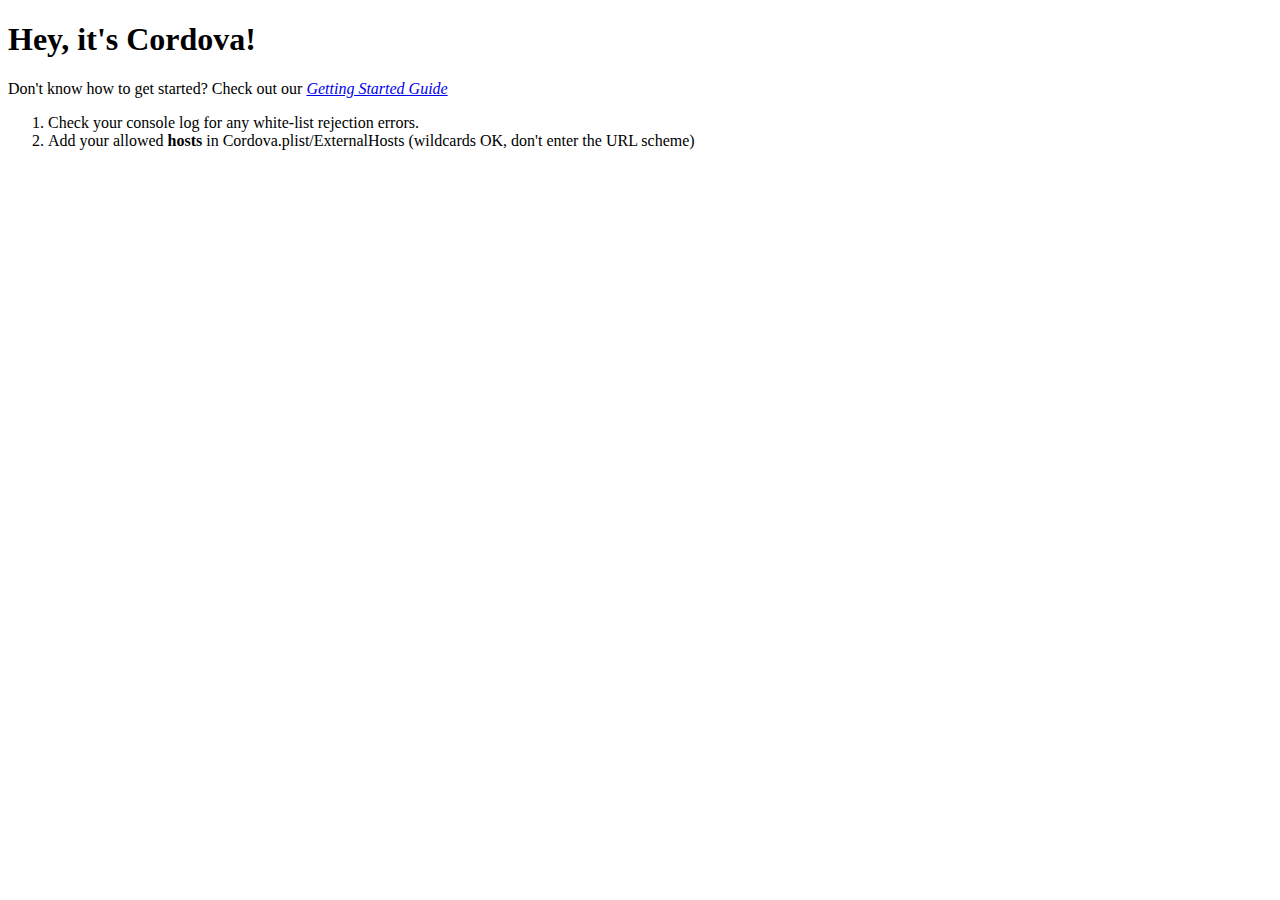
==== api/iOS/www/index.html @ 6350d40f "android and iOS projects" ====
<!DOCTYPE html>
<html>
<!--
#
# Licensed to the Apache Software Foundation (ASF) under one
# or more contributor license agreements.  See the NOTICE file
# distributed with this work for additional information
# regarding copyright ownership.  The ASF licenses this file
# to you under the Apache License, Version 2.0 (the
# "License"); you may not use this file except in compliance
# with the License.  You may obtain a copy of the License at
# 
# http://www.apache.org/licenses/LICENSE-2.0
# 
# Unless required by applicable law or agreed to in writing,
# software distributed under the License is distributed on an
# "AS IS" BASIS, WITHOUT WARRANTIES OR CONDITIONS OF ANY
#  KIND, either express or implied.  See the License for the
# specific language governing permissions and limitations
# under the License.
#
-->
  <head>
  <title></title>
  
    <meta name="viewport" content="width=device-width, initial-scale=1.0, maximum-scale=1.0, user-scalable=no;" />
	<meta charset="utf-8">


	<!-- iPad/iPhone specific css below, add after your main css >
	<link rel="stylesheet" media="only screen and (max-device-width: 1024px)" href="ipad.css" type="text/css" />		
	<link rel="stylesheet" media="only screen and (max-device-width: 480px)" href="iphone.css" type="text/css" />		
	-->
	<!-- If your application is targeting iOS BEFORE 4.0 you MUST put json2.js from http://www.JSON.org/json2.js into your www directory and include it here -->
	<script type="text/javascript" charset="utf-8" src="cordova-1.8.0.js"></script>
    <script type="text/javascript">


	// If you want to prevent dragging, uncomment this section
	/*
	function preventBehavior(e) 
	{ 
      e.preventDefault(); 
    };
	document.addEventListener("touchmove", preventBehavior, false);
	*/
	
	/* If you are supporting your own protocol, the var invokeString will contain any arguments to the app launch.
	see http://iphonedevelopertips.com/cocoa/launching-your-own-application-via-a-custom-url-scheme.html
	for more details -jm */
	/*
	function handleOpenURL(url)
	{
		// TODO: do something with the url passed in.
	}
	*/
	
	function onBodyLoad()
	{		
		document.addEventListener("deviceready", onDeviceReady, false);
	}
	
	/* When this function is called, Cordova has been initialized and is ready to roll */
	/* If you are supporting your own protocol, the var invokeString will contain any arguments to the app launch.
	see http://iphonedevelopertips.com/cocoa/launching-your-own-application-via-a-custom-url-scheme.html
	for more details -jm */
	function onDeviceReady()
	{
		// do your thing!
		navigator.notification.alert("Cordova is working")
	}
    
    </script>
  </head>
  <body onload="onBodyLoad()">
	<h1>Hey, it's Cordova!</h1>
	<p>Don't know how to get started? Check out our <em><a target="_blank" href="http://docs.phonegap.com/en/edge/guide_getting-started_ios_index.md.html#Getting%20Started%20with%20iOS">Getting Started Guide</a></em>
	<br />
	<ol>
		<li>Check your console log for any white-list rejection errors.</li>
		<li>Add your allowed <strong>hosts</strong> in Cordova.plist/ExternalHosts (wildcards OK, don't enter the URL scheme)</li>
	</ol>
  </body>
</html>
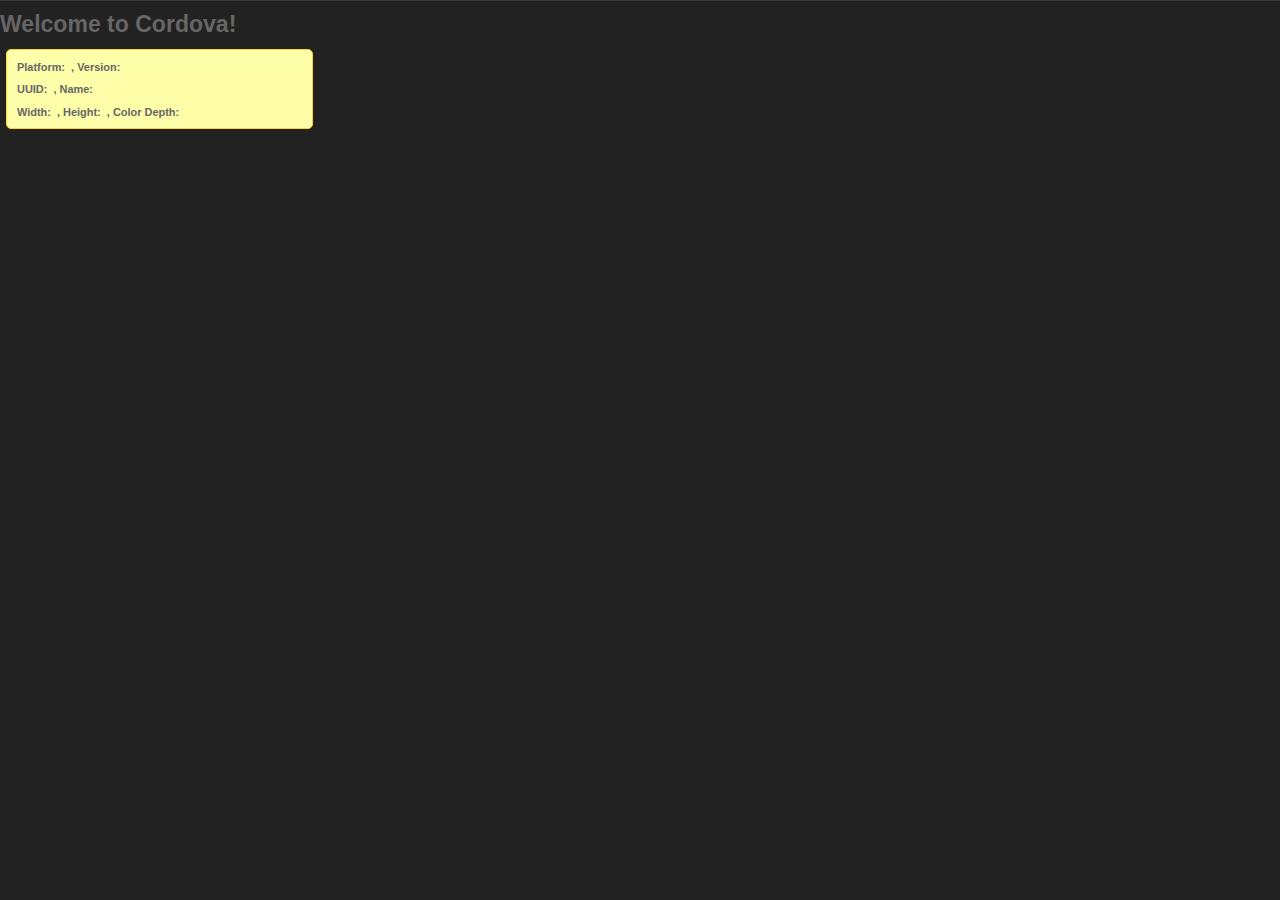
==== commit d400f033: "added android project files and test version of iOS app" ====
--- a/api/iOS/www/index.html
+++ b/api/iOS/www/index.html
@@ -1,84 +1,43 @@
 <!DOCTYPE html>
 <html>
-<!--
-#
-# Licensed to the Apache Software Foundation (ASF) under one
-# or more contributor license agreements.  See the NOTICE file
-# distributed with this work for additional information
-# regarding copyright ownership.  The ASF licenses this file
-# to you under the Apache License, Version 2.0 (the
-# "License"); you may not use this file except in compliance
-# with the License.  You may obtain a copy of the License at
-# 
-# http://www.apache.org/licenses/LICENSE-2.0
-# 
-# Unless required by applicable law or agreed to in writing,
-# software distributed under the License is distributed on an
-# "AS IS" BASIS, WITHOUT WARRANTIES OR CONDITIONS OF ANY
-#  KIND, either express or implied.  See the License for the
-# specific language governing permissions and limitations
-# under the License.
-#
--->
   <head>
-  <title></title>
-  
+    <title>Cordova application</title>  
     <meta name="viewport" content="width=device-width, initial-scale=1.0, maximum-scale=1.0, user-scalable=no;" />
-	<meta charset="utf-8">
+    <meta charset="utf-8">
+        
+    <link rel="stylesheet" href="style.css" type="text/css" media="screen" title="no title">    
+        
+    <script type="text/javascript" charset="utf-8" src="cordova-1.8.0.js"></script>
+    <script type="text/javascript" src="dartgap.js"></script>    
+    <script type="text/javascript" src="out.js"></script>
 
-
-	<!-- iPad/iPhone specific css below, add after your main css >
-	<link rel="stylesheet" media="only screen and (max-device-width: 1024px)" href="ipad.css" type="text/css" />		
-	<link rel="stylesheet" media="only screen and (max-device-width: 480px)" href="iphone.css" type="text/css" />		
-	-->
-	<!-- If your application is targeting iOS BEFORE 4.0 you MUST put json2.js from http://www.JSON.org/json2.js into your www directory and include it here -->
-	<script type="text/javascript" charset="utf-8" src="cordova-1.8.0.js"></script>
     <script type="text/javascript">
-
-
-	// If you want to prevent dragging, uncomment this section
-	/*
-	function preventBehavior(e) 
-	{ 
-      e.preventDefault(); 
-    };
-	document.addEventListener("touchmove", preventBehavior, false);
-	*/
-	
-	/* If you are supporting your own protocol, the var invokeString will contain any arguments to the app launch.
-	see http://iphonedevelopertips.com/cocoa/launching-your-own-application-via-a-custom-url-scheme.html
-	for more details -jm */
-	/*
-	function handleOpenURL(url)
-	{
-		// TODO: do something with the url passed in.
-	}
-	*/
-	
-	function onBodyLoad()
-	{		
-		document.addEventListener("deviceready", onDeviceReady, false);
-	}
-	
-	/* When this function is called, Cordova has been initialized and is ready to roll */
-	/* If you are supporting your own protocol, the var invokeString will contain any arguments to the app launch.
-	see http://iphonedevelopertips.com/cocoa/launching-your-own-application-via-a-custom-url-scheme.html
-	for more details -jm */
-	function onDeviceReady()
-	{
-		// do your thing!
-		navigator.notification.alert("Cordova is working")
-	}
-    
+      function onBodyLoad() {		
+        document.addEventListener("deviceready", onDeviceReady, false);
+      }
+      
+      function onDeviceReady() {
+        DartGap.init();
+      }
     </script>
   </head>
   <body onload="onBodyLoad()">
-	<h1>Hey, it's Cordova!</h1>
-	<p>Don't know how to get started? Check out our <em><a target="_blank" href="http://docs.phonegap.com/en/edge/guide_getting-started_ios_index.md.html#Getting%20Started%20with%20iOS">Getting Started Guide</a></em>
-	<br />
-	<ol>
-		<li>Check your console log for any white-list rejection errors.</li>
-		<li>Add your allowed <strong>hosts</strong> in Cordova.plist/ExternalHosts (wildcards OK, don't enter the URL scheme)</li>
-	</ol>
+    <!-- TODO convert this into a Dart template -->
+    <h1>Welcome to Cordova!</h1>
+    <div id="info">
+        <h4>
+        	Platform: <span id="platform"> &nbsp;</span>,   
+        	Version: <span id="version">&nbsp;</span>
+        </h4>
+        <h4>
+        	UUID: <span id="uuid"> &nbsp;</span>,   
+        	Name: <span id="name">&nbsp;</span>
+       	</h4>
+        <h4>
+        	Width: <span id="width"> &nbsp;</span>,   
+        	Height: <span id="height">&nbsp;</span>, 
+        	Color Depth: <span id="colorDepth"></span>
+       	</h4>
+     </div>
   </body>
 </html>
--- a/api/iOS/www/style.css
+++ b/api/iOS/www/style.css
@@ -0,0 +1,24 @@
+body {
+    background:#222 none repeat scroll 0 0;
+    color:#666;
+    font-family:Helvetica;
+    font-size:72%;
+    line-height:1.5em;
+    margin:0;
+    border-top:1px solid #393939;
+}
+
+#info{
+    background:#ffa;
+    border: 1px solid #ffd324;
+    border-radius: 5px;
+    clear:both;
+    margin:15px 6px 0;
+    width:295px;
+    padding:4px 0px 2px 10px;
+}
+  
+#info > h4{
+	font-size:.95em;
+    margin:5px 0;
+}